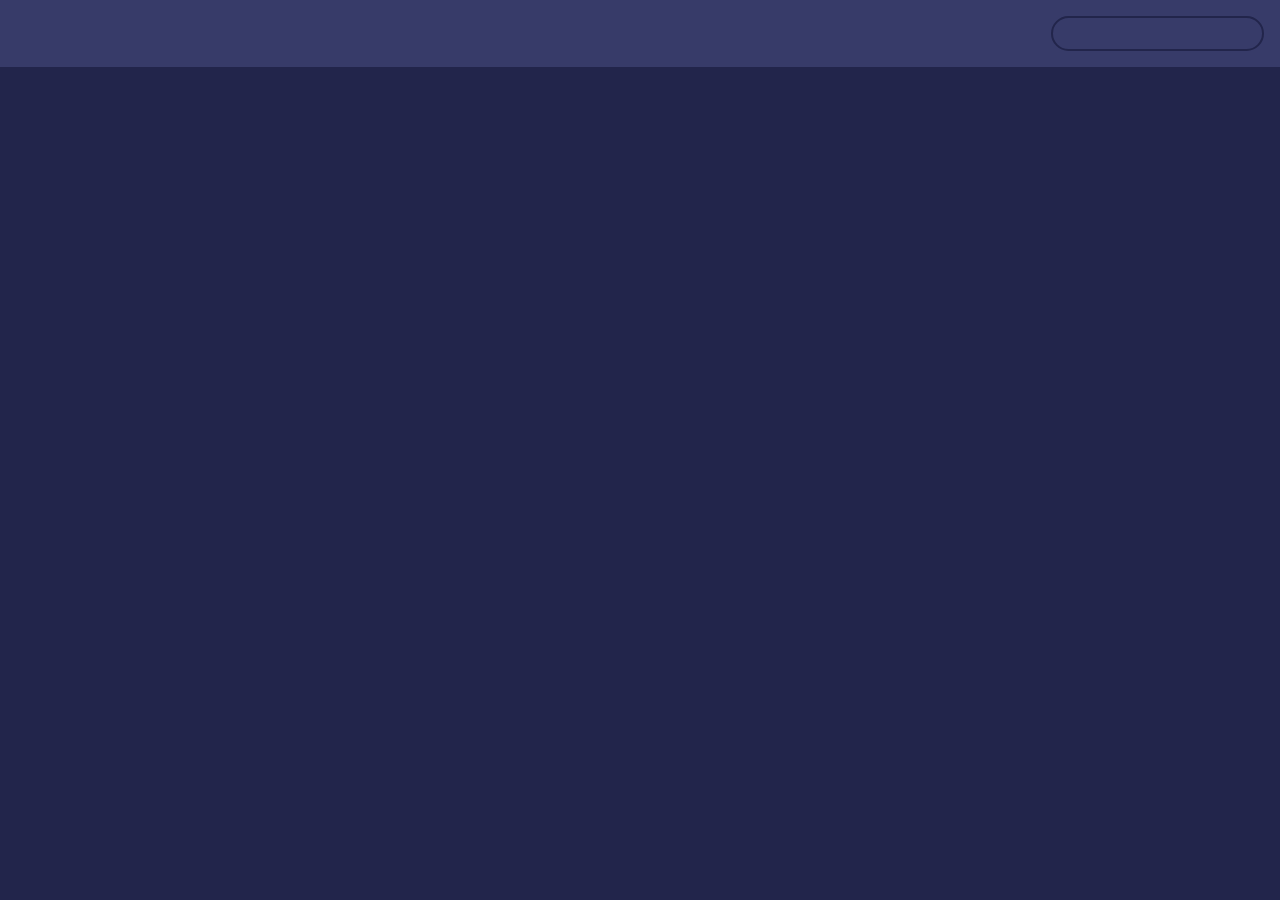
==== movieapp/index.html @ 6f79df2e "Building Apps with JavaScript" ====
<!DOCTYPE html>
<html lang="en">
<head>
    <meta charset="UTF-8">
    <meta http-equiv="X-UA-Compatible" content="IE=edge">
    <meta name="viewport" content="width=device-width, initial-scale=1.0">
    <title>OK Movies</title>
    <link rel="stylesheet" href="style.css">
</head>
<body>
    <header>
        <form action="" id="form">
            <input type="search"  class="search" name="" id="">
        </form>
    </header>


    <script src="custom.js"></script>
</body>
</html>
---- movieapp/style.css ----
:root{
    --primary-color: #22254b;
    --secondary-color: #373b69;
}
*{
    box-sizing: border-box;
}
body{
    background-color: var(--primary-color);
    font-family: Poppins, sans-serif;
    margin: 0;
}
header{
    padding: 1rem;
    display: flex;
    justify-content: flex-end;
    background-color: var(--secondary-color);
}
.search{
    background-color: transparent;
    border: 2px solid var(--primary-color);
    border-radius: 50px;
    font-family: inherit;
    padding: 0.5rem 1rem;
    color: #fff;
}

.search::placeholder{
    color: #7378c5;
}
.search:focus{
    outline: none;
    background-color: var(--primary-color);
}

main{
    display: flex;
    flex-wrap: wrap;
    justify-content: center;
}

.movie{
    width: 300px;
    margin: 1rem;
    background-color: var(--secondary-color);
    box-shadow: 0 4px 5px rgba(0, 0, 0, 0.2);
    position: relative;
    overflow: hidden;
    border-radius: 3px;
}

.movie img{ width: 100%; }

.movie-info{
    color: #eee;
    display: flex;
    align-items: center;
    justify-content: space-between;
    padding: 0.5rem 1rem 1rem;
    letter-spacing: 0.5px;
}

.movie-info h3{ margin-top: 0; }

.movie-info span{
    background-color: var(--primary-color);
    padding: 0.25rem 0.5rem;
    border-radius: 3px;
    font-weight: bolder;
}

.movie-info span.green{color: lightgreen}
.movie-info span.orange{color: orange;}
.movie-info span.red{color: red;}

.overview{
    background-color: #fff;
    padding: 2rem;
    position: absolute;
    left: 0;
    bottom: 0;
    right: 0;
    max-height: 100%;
    transform: translateY(101%);
    overflow-y: auto;
    transition: transform 0.3s ease-in;
}

.movie:hover .overview{
    transform: translateY(0);
}
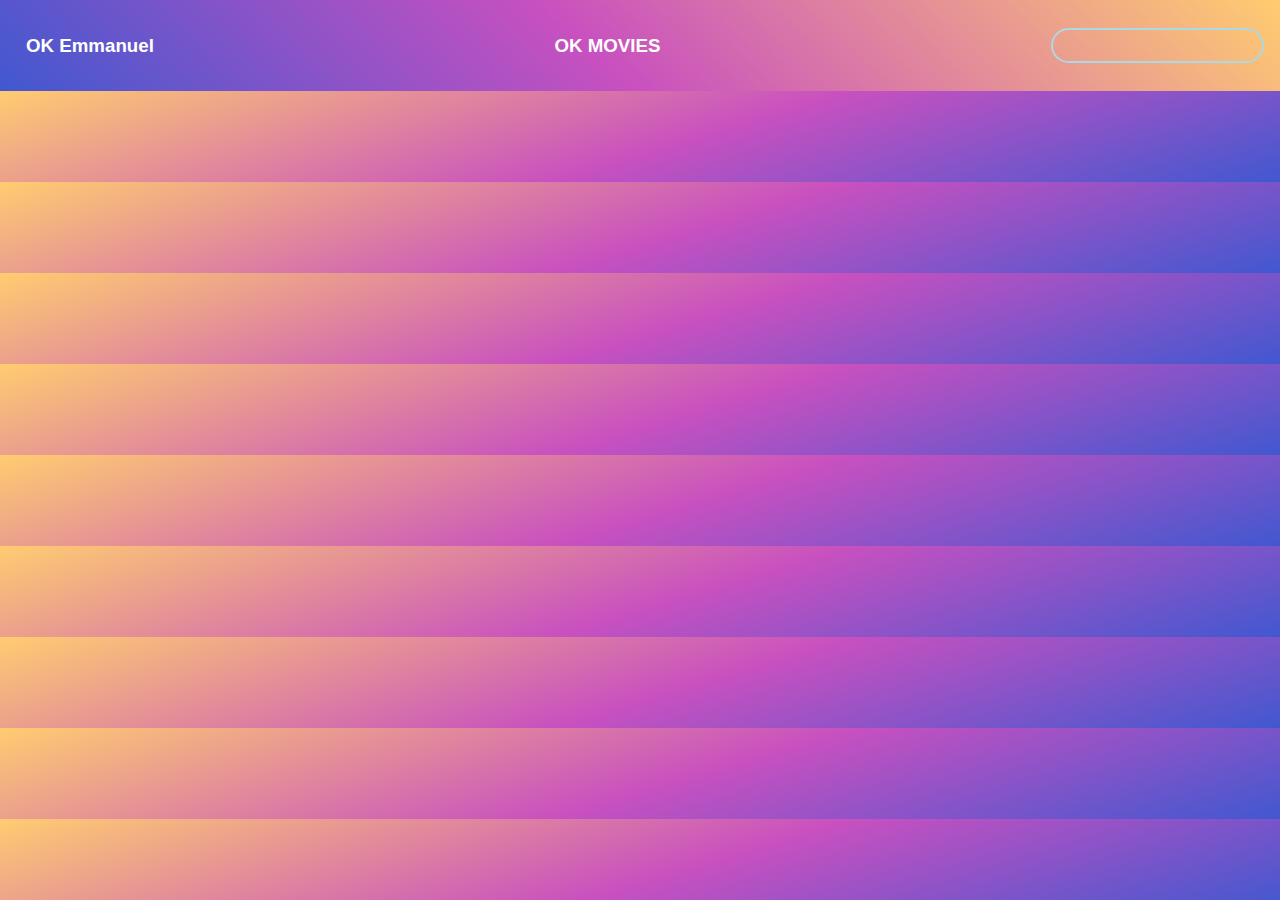
==== commit edbad639: "OK Movies Published" ====
--- a/movieapp/index.html
+++ b/movieapp/index.html
@@ -9,11 +9,15 @@
 </head>
 <body>
     <header>
+        <h3>OK Emmanuel</h3>
+        <h3>OK MOVIES</h3>
         <form action="" id="form">
             <input type="search"  class="search" name="" id="">
         </form>
     </header>
 
+    <main id="main"></main>
+
 
     <script src="custom.js"></script>
 </body>
--- a/movieapp/style.css
+++ b/movieapp/style.css
@@ -6,19 +6,29 @@
     box-sizing: border-box;
 }
 body{
-    background-color: var(--primary-color);
+    background-color: #4158D0;
+    background-image: linear-gradient(343deg, #4158D0 0%, #C850C0 46%, #FFCC70 100%);
     font-family: Poppins, sans-serif;
     margin: 0;
 }
 header{
     padding: 1rem;
     display: flex;
-    justify-content: flex-end;
-    background-color: var(--secondary-color);
+    justify-content: space-between;
+    align-items: center;
+    /* background-color: var(--secondary-color); */
+    background-color: #4158D0;
+    background-image: linear-gradient(43deg, #4158D0 0%, #C850C0 46%, #FFCC70 100%);
+
+}
+
+header h3{
+    color: white;
+    margin-left: 10px;
 }
 .search{
     background-color: transparent;
-    border: 2px solid var(--primary-color);
+    border: 2px solid lightblue;
     border-radius: 50px;
     font-family: inherit;
     padding: 0.5rem 1rem;
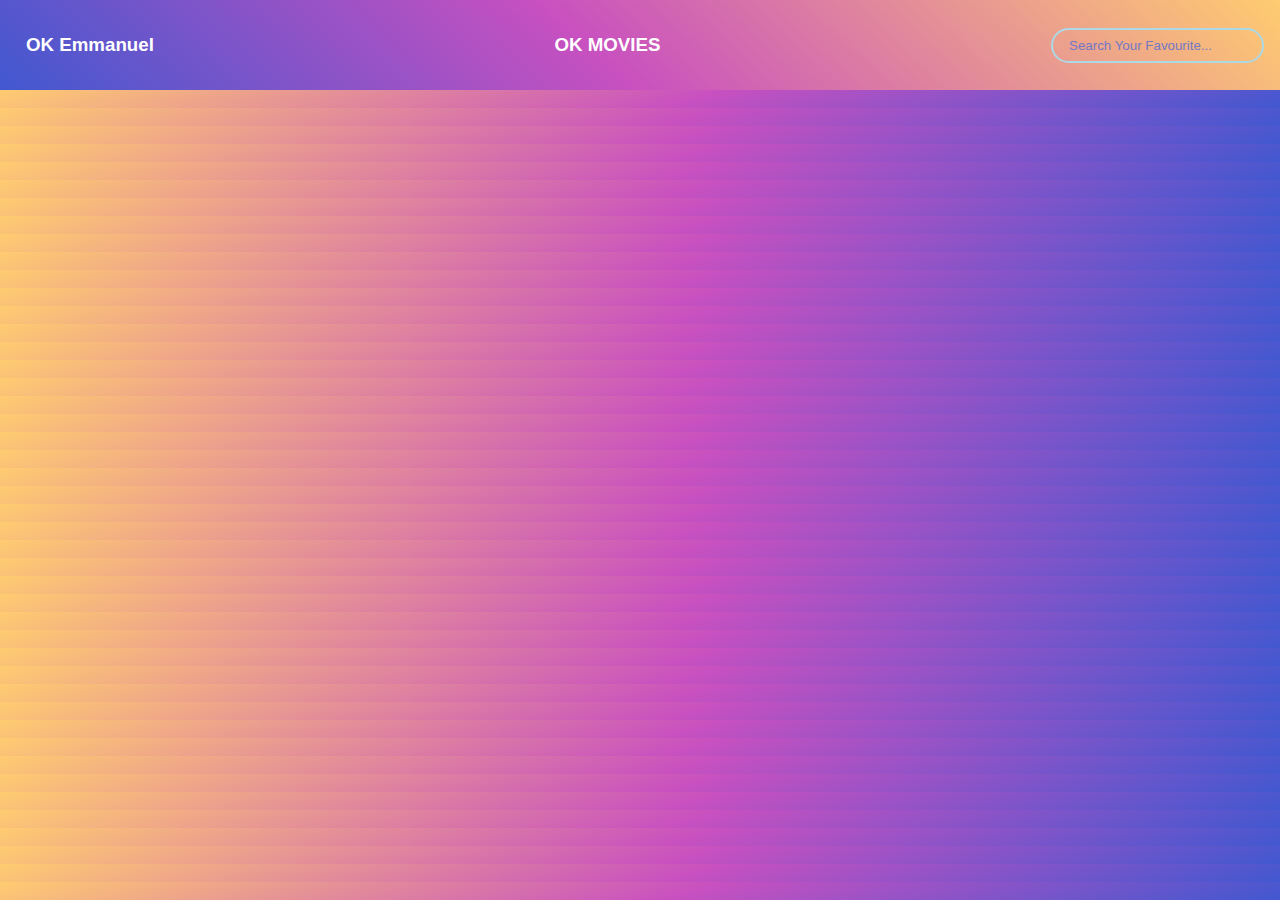
==== commit 15bfa906: "Fix the nav bar to the top" ====
--- a/movieapp/index.html
+++ b/movieapp/index.html
@@ -12,10 +12,12 @@
         <h3>OK Emmanuel</h3>
         <h3>OK MOVIES</h3>
         <form action="" id="form">
-            <input type="search"  class="search" name="" id="">
+            <input type="search"  class="search" placeholder="Search Your Favourite..." name="" id="">
         </form>
     </header>
-
+    <div class="container">
+        Your movies are here
+    </div>
     <main id="main"></main>
 
 
--- a/movieapp/style.css
+++ b/movieapp/style.css
@@ -16,9 +16,16 @@
     display: flex;
     justify-content: space-between;
     align-items: center;
+    
     /* background-color: var(--secondary-color); */
     background-color: #4158D0;
     background-image: linear-gradient(43deg, #4158D0 0%, #C850C0 46%, #FFCC70 100%);
+    position: fixed;
+    top: 0;
+    width: 100%;
+    height: 10%;
+    z-index: 100;
+    margin-bottom: 50px;
 
 }
 
@@ -47,9 +54,11 @@
     display: flex;
     flex-wrap: wrap;
     justify-content: center;
+  
 }
 
 .movie{
+    /* margin-top: 50%; */
     width: 300px;
     margin: 1rem;
     background-color: var(--secondary-color);
